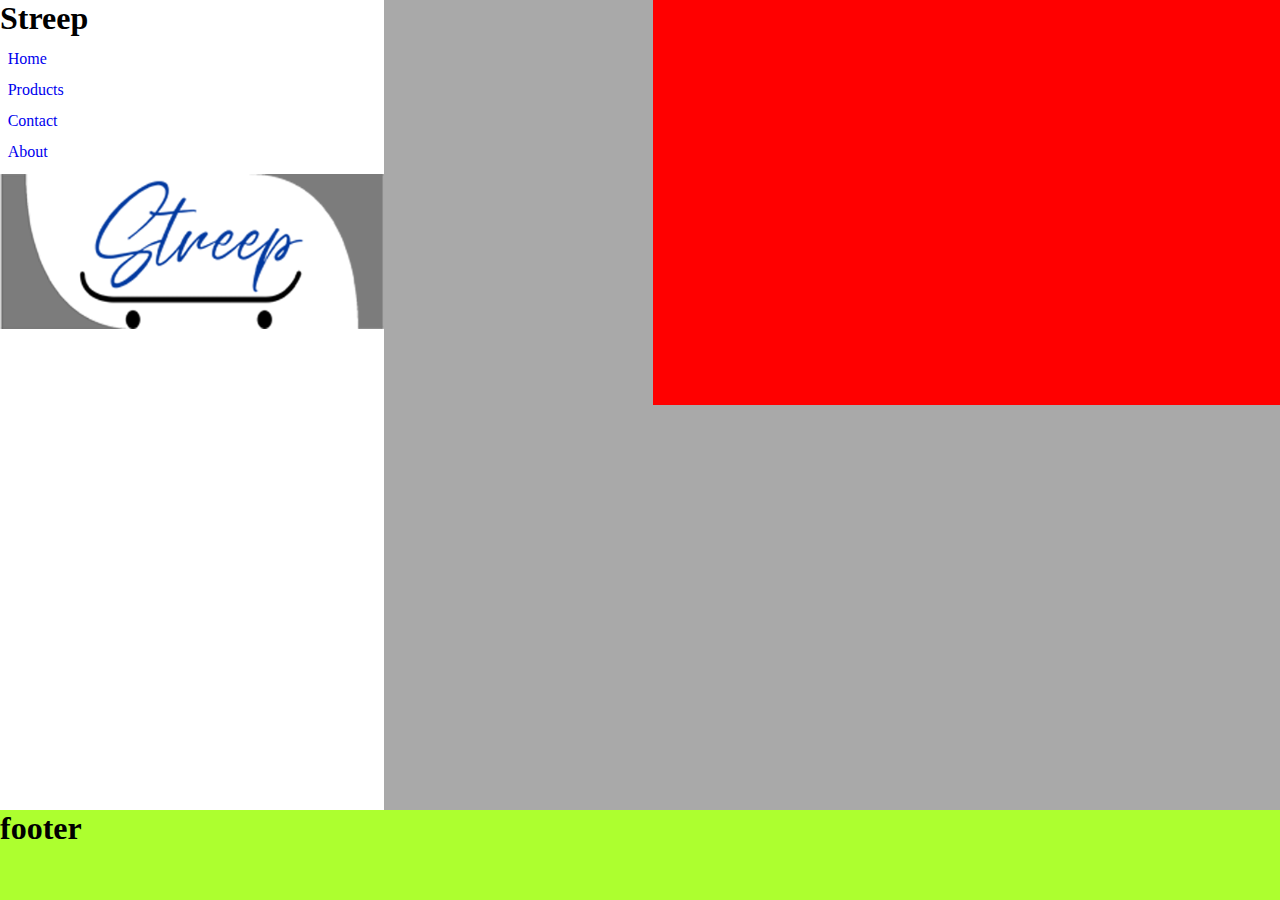
==== index.html @ b9d456fb "Logo now imported to different nav, causing it to be in a different box" ====
<!doctype html>
<head>
    <title>Streep Clothing Line</title>
    <link rel="stylesheet" href="styles.css">
</head>
    <body>
        <ul class="nav">
            <h1>Streep</h1>
            <li><a href="index.html">Home</a></li>
            <li><a href="index.html">Products</a></li>
            <li><a href="index.html">Contact</a></li>
            <li><a href="index.html">About</a></li>
            <img src="Logos/logo.png"> 
        </ul>
    <section>
         <div class='left'>
         </div>
        
         <div class='right'>
         </div>
        
        <div class='bottom'>
         </div>
        
        </section>
        <footer>
            <h1>footer</h1>
        </footer>
 </body>
---- styles.css ----
html {
    background-color: gold;
}

* {
    margin: 0px;
    padding: 0px;
    text-decoration: none;
    list-style: none;
}

body {
    display: flex;
    flex-wrap: wrap;
}


.nav {
    background-color: white;
    width: 30%;
    height: 90vh;
}

.nav li{
    margin: 13px 2%;
    width: 100%;
}

.nav img {
    width: 100%;
}

.left, .right, .bottom {
    min-height: 200px;
    background-color: darkgray;
}

.left{
    width: 30%;
}

.right {
    background-color: red;
    width: 70%;
}

.bottom {
    width: 100%;
}

section {
    width: 70%;
    height: 90vh;
    display: flex;
    flex-wrap: wrap;
    overflow: hidden;
}

footer {
    background-color: greenyellow;
    height: 10vh;
    width: 100vw;
}
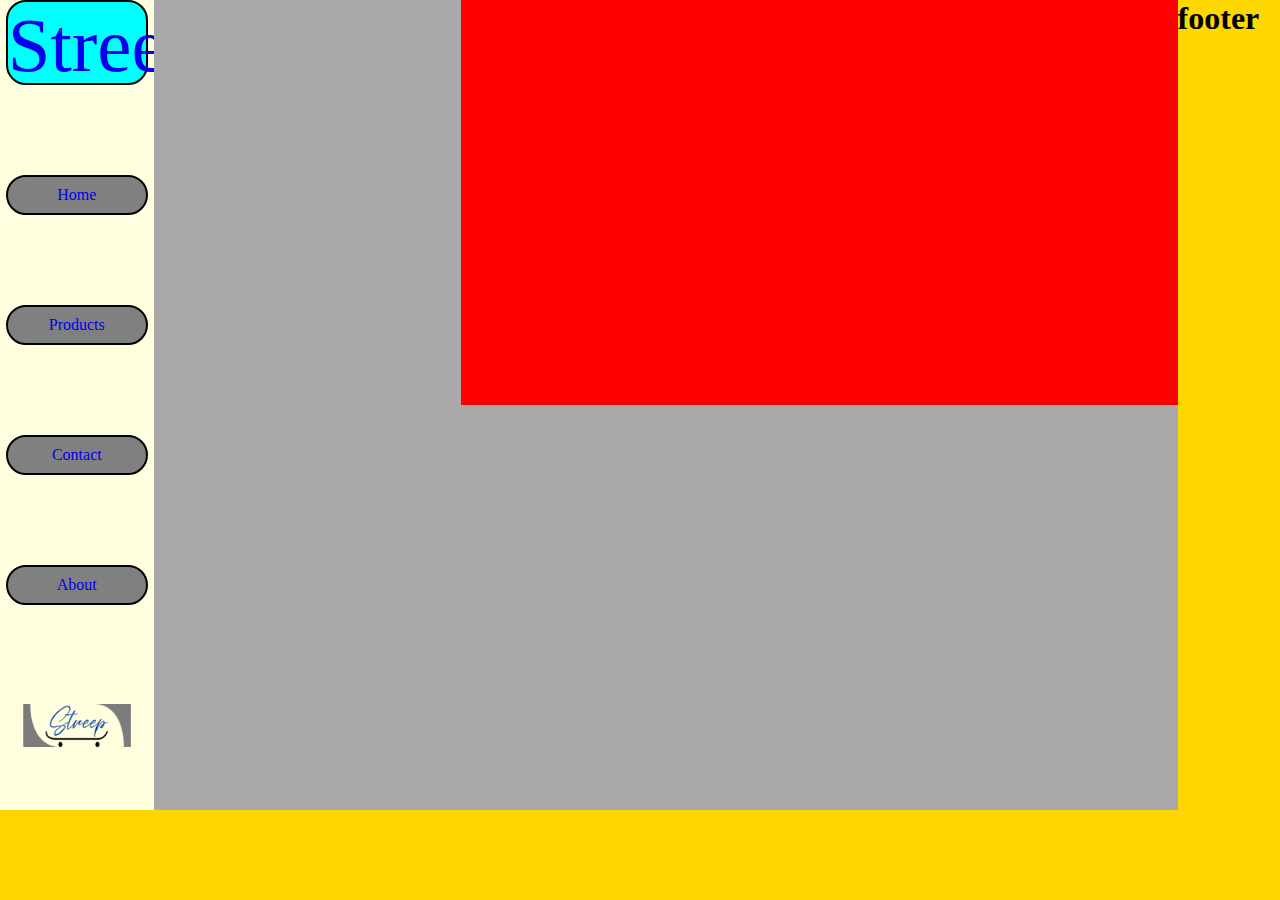
==== commit be34e0b0: "Colours/boarders added to words, different font sizes" ====
--- a/index.html
+++ b/index.html
@@ -1,36 +1,31 @@
 <!doctype html>
+
 <head>
     <title>Streep Clothing Line</title>
     <link rel="stylesheet" href="styles.css">
 </head>
-    <body>
-        <ul class="nav">
-            <h1>Streep</h1>
-            <li><a href="index.html">Home</a></li>
-            <li><a href="index.html">Products</a></li>
-            <li><a href="index.html">Contact</a></li>
-            <li><a href="index.html">About</a></li>
-            <img src="Logos/logo.png"> 
-        </ul>
+
+<body>
+    <ul class="nav">
+       <a class="title" href="index.html">Streep</a>
+        <li><a href="index.html">Home</a></li>
+        <li><a href="index.html">Products</a></li>
+        <li><a href="index.html">Contact</a></li>
+        <li><a href="index.html">About</a></li>
+        <img src="Logos/logo.png">
+    </ul>
     <section>
-         <div class='left'>
-         </div>
-        
-         <div class='right'>
-         </div>
-        
+        <div class='left'>
+        </div>
+
+        <div class='right'>
+        </div>
+
         <div class='bottom'>
-         </div>
-        
-        </section>
-        <footer>
-            <h1>footer</h1>
-        </footer>
- </body>
-    
-    
-    
-        
-        
-        
-        +        </div>
+
+    </section>
+    <footer>
+        <h1>footer</h1>
+    </footer>
+</body>
--- a/styles.css
+++ b/styles.css
@@ -9,25 +9,44 @@
     list-style: none;
 }
 
+
 body {
     display: flex;
     flex-wrap: wrap;
 }
 
-
 .nav {
-    background-color: white;
-    width: 30%;
+    background-color: lightyellow;
+    display: flex;
+    justify-content: flex-start;
+    flex-direction: column;
+    justify-content: space-between;
+    align-items: center;
+    width: 12%;
     height: 90vh;
 }
 
-.nav li{
-    margin: 13px 2%;
-    width: 100%;
+.nav h1 {
+    margin: 5vh 0px 1vh 0px;
 }
 
 .nav img {
-    width: 100%;
+    margin: 1vh 0px 7vh 0px;
+    width: 70%;
+}
+
+
+.nav li{
+    width: 90%;
+    padding: 1vh 0px;
+    text-align: center;
+    border: 2px solid black;
+    background-color: gray;
+    border-radius: 20px;
+}
+
+.nav li:hover {
+    background-color: red;
 }
 
 .left, .right, .bottom {
@@ -49,15 +68,20 @@
 }
 
 section {
-    width: 70%;
-    height: 90vh;
     display: flex;
     flex-wrap: wrap;
-    overflow: hidden;
+    width: 80%;
+}
+body img {
+    width: 10%;
 }
 
-footer {
-    background-color: greenyellow;
-    height: 10vh;
-    width: 100vw;
-}
+.title {
+    border: 2px solid black;
+    background-color: aqua;
+    border-radius: 20px;
+    height: 10%;
+    width: 90%;
+    font-size: 480%;
+    font-family: serif, Unforgotten
+}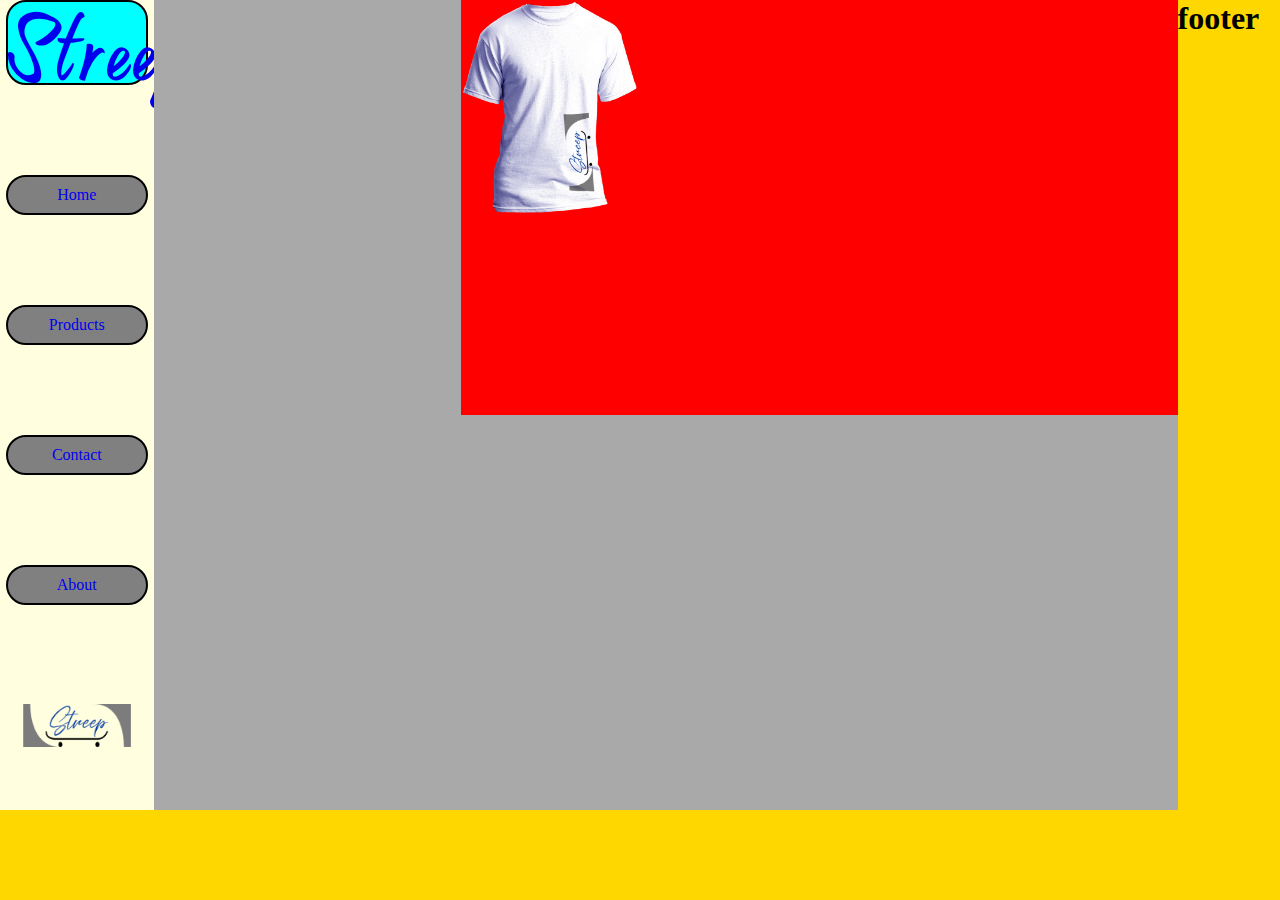
==== commit 11fcf797: "Imported images" ====
--- a/index.html
+++ b/index.html
@@ -19,6 +19,7 @@
         </div>
 
         <div class='right'>
+              <img src="Images/t-shirt%201.png">
         </div>
 
         <div class='bottom'>
--- a/styles.css
+++ b/styles.css
@@ -1,3 +1,8 @@
+@font-face {
+  font-family: fonty;
+  src: url(fonts/Unforgotten1.ttf);
+}
+
 html {
     background-color: gold;
 }
@@ -73,7 +78,7 @@
     width: 80%;
 }
 body img {
-    width: 10%;
+    width: 25%;
 }
 
 .title {
@@ -82,6 +87,6 @@
     border-radius: 20px;
     height: 10%;
     width: 90%;
-    font-size: 480%;
-    font-family: serif, Unforgotten
+    font-size: 650%;
+    font-family: fonty;
 }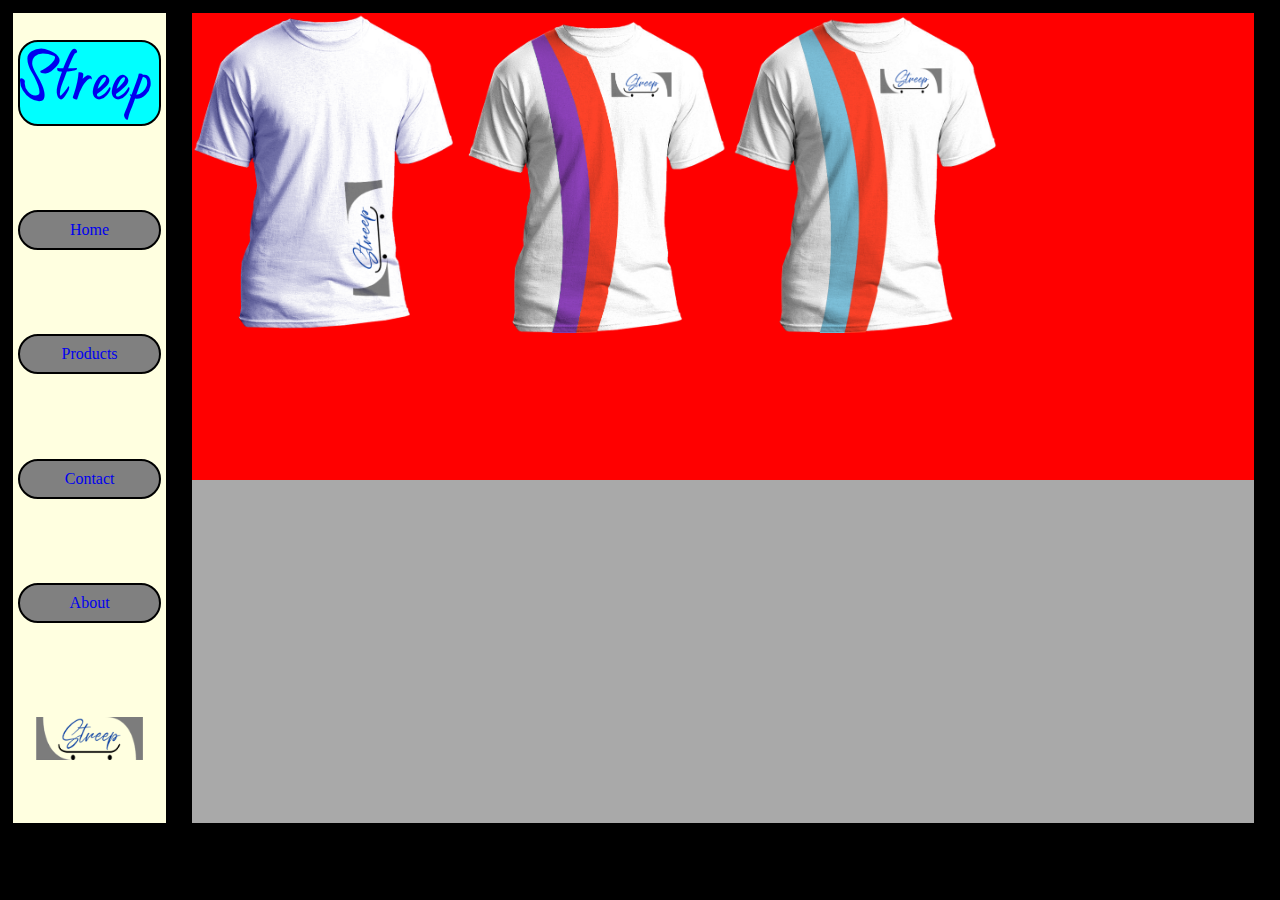
==== commit 2e4e0295: "Updated images, transparent, images on homepage layout looking like concept" ====
--- a/index.html
+++ b/index.html
@@ -15,12 +15,16 @@
         <img src="Logos/logo.png">
     </ul>
     <section>
+<!--
         <div class='left'>
         </div>
+-->
 
         <div class='right'>
               <img src="Images/t-shirt%201.png">
-        </div>
+              <img src="Images/t-shirt2.png">
+              <img src ="Images/t-shirt3.png">
+        </div>  
 
         <div class='bottom'>
         </div>
--- a/styles.css
+++ b/styles.css
@@ -4,7 +4,7 @@
 }
 
 html {
-    background-color: gold;
+    background-color: black;
 }
 
 * {
@@ -28,6 +28,7 @@
     justify-content: space-between;
     align-items: center;
     width: 12%;
+    margin: 1%;
     height: 90vh;
 }
 
@@ -59,13 +60,15 @@
     background-color: darkgray;
 }
 
+/*
 .left{
-    width: 30%;
+    width: 100%;
 }
+*/
 
 .right {
     background-color: red;
-    width: 70%;
+    width: 100%;
 }
 
 .bottom {
@@ -75,18 +78,20 @@
 section {
     display: flex;
     flex-wrap: wrap;
-    width: 80%;
+    width: 83%;
+    margin: 1% 2% 1% 1%;
 }
 body img {
     width: 25%;
 }
 
+
 .title {
     border: 2px solid black;
     background-color: aqua;
     border-radius: 20px;
-    height: 10%;
     width: 90%;
-    font-size: 650%;
+    font-size: 6vw;
     font-family: fonty;
+    margin-top: 3vh;
 }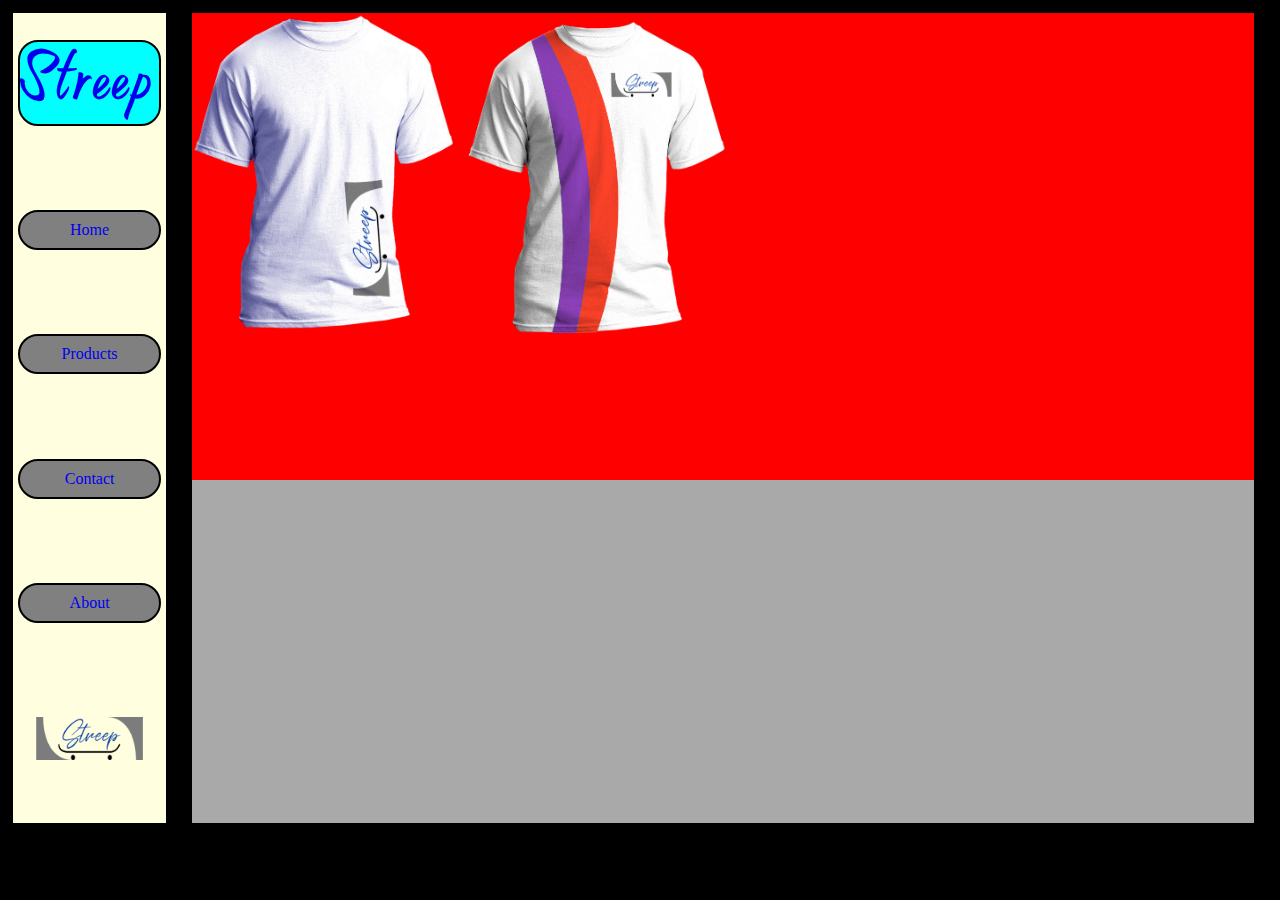
==== commit 3dc41d06: "More products made/added" ====
--- a/index.html
+++ b/index.html
@@ -23,7 +23,12 @@
         <div class='right'>
               <img src="Images/t-shirt%201.png">
               <img src="Images/t-shirt2.png">
+<!--
               <img src ="Images/t-shirt3.png">
+              <img src ="Images/t-shirt4.png">
+              <img src ="Images/t-shirt5.png">
+              <img src ="Images/t-shirt6.png">
+-->
         </div>  
 
         <div class='bottom'>
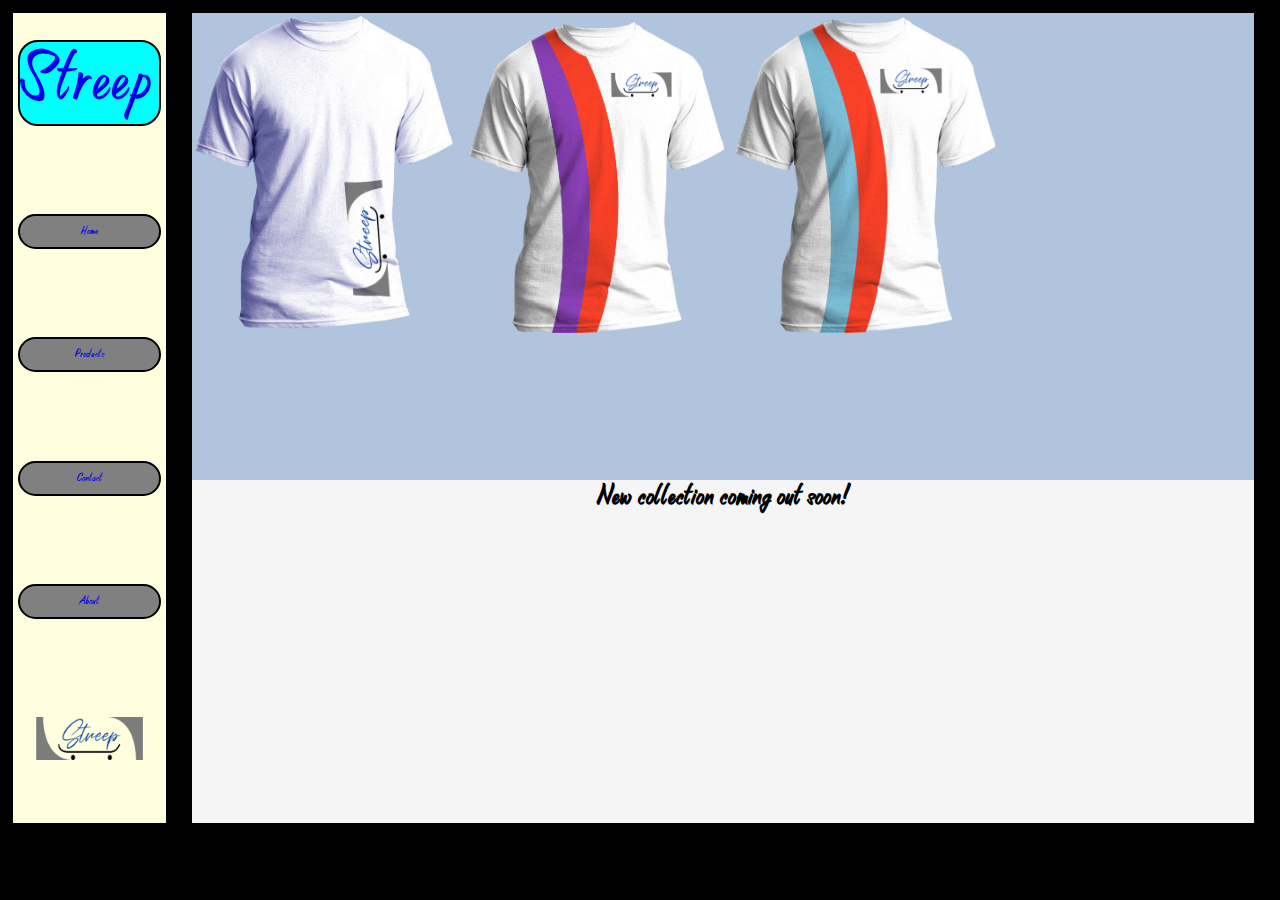
==== commit 793ea244: "Another product added. Colours/ fonts changed" ====
--- a/index.html
+++ b/index.html
@@ -23,8 +23,8 @@
         <div class='right'>
               <img src="Images/t-shirt%201.png">
               <img src="Images/t-shirt2.png">
+              <img src ="Images/t-shirt3.png">
 <!--
-              <img src ="Images/t-shirt3.png">
               <img src ="Images/t-shirt4.png">
               <img src ="Images/t-shirt5.png">
               <img src ="Images/t-shirt6.png">
@@ -32,6 +32,7 @@
         </div>  
 
         <div class='bottom'>
+            <h1>New collection coming out soon!</h1>
         </div>
 
     </section>
--- a/styles.css
+++ b/styles.css
@@ -30,6 +30,9 @@
     width: 12%;
     margin: 1%;
     height: 90vh;
+    font-family: fonty;
+    font-size: 1vw;
+
 }
 
 .nav h1 {
@@ -52,7 +55,7 @@
 }
 
 .nav li:hover {
-    background-color: red;
+    background-color: aqua;
 }
 
 .left, .right, .bottom {
@@ -67,12 +70,14 @@
 */
 
 .right {
-    background-color: red;
+    background-color: lightsteelblue;
     width: 100%;
 }
 
 .bottom {
     width: 100%;
+    background-color: whitesmoke;
+
 }
 
 section {
@@ -94,4 +99,9 @@
     font-size: 6vw;
     font-family: fonty;
     margin-top: 3vh;
+}
+
+h1 {
+    font-family: fonty;
+    text-align: center;
 }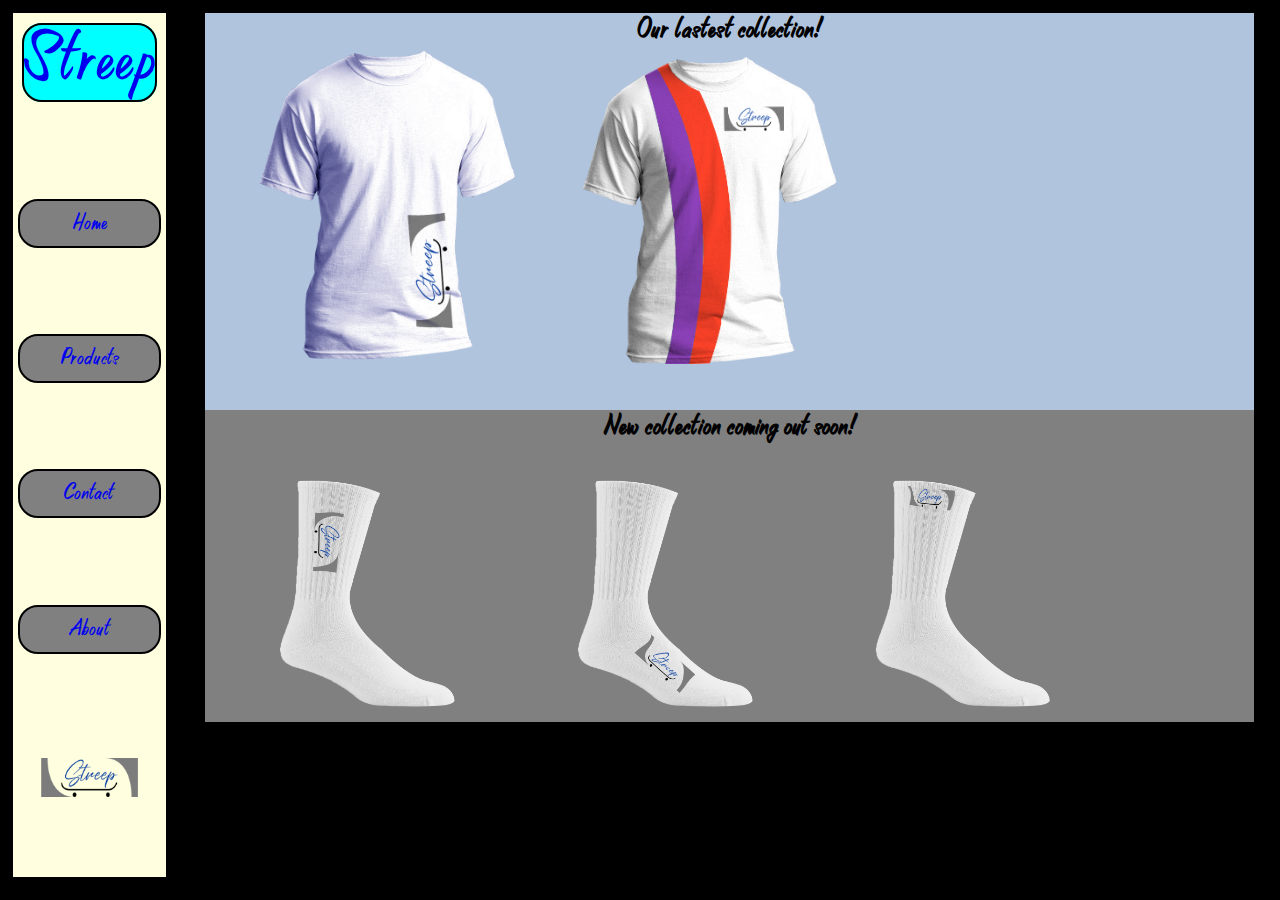
==== commit cbc5443c: "Completed code for website" ====
--- a/index.html
+++ b/index.html
@@ -1,42 +1,59 @@
 <!doctype html>
 
 <head>
+    <meta charset="UTF-8">
     <title>Streep Clothing Line</title>
     <link rel="stylesheet" href="styles.css">
 </head>
 
 <body>
     <ul class="nav">
-       <a class="title" href="index.html">Streep</a>
+        <li class="bgLess">
+            <a class="title" href="index.html">Streep</a>
+        </li>
+
         <li><a href="index.html">Home</a></li>
-        <li><a href="index.html">Products</a></li>
-        <li><a href="index.html">Contact</a></li>
-        <li><a href="index.html">About</a></li>
-        <img src="Logos/logo.png">
+        <li><a href="products.html">Products</a></li>
+        <li><a href="contact.html">Contact</a></li>
+        <li><a href="about.html">About</a></li>
+        <li class="bgLess">
+            <img alt="stuff" src="Logos/logo.png">
+        </li>
+
     </ul>
     <section>
-<!--
+        <!--
         <div class='left'>
         </div>
 -->
 
         <div class='right'>
-              <img src="Images/t-shirt%201.png">
-              <img src="Images/t-shirt2.png">
+            <h1>Our lastest collection!</h1>
+            <img alt="stuff" src="Images/t-shirt%201.png">
+            <img alt="stuff" src="Images/t-shirt2.png">
+            <!--
               <img src ="Images/t-shirt3.png">
-<!--
               <img src ="Images/t-shirt4.png">
               <img src ="Images/t-shirt5.png">
               <img src ="Images/t-shirt6.png">
+              <img src ="Images/socks1.png">
+              <img src ="Images/socks2.png">
+              <img src ="Images/socks3.png">
+
 -->
-        </div>  
+        </div>
 
         <div class='bottom'>
             <h1>New collection coming out soon!</h1>
+            <img alt="stuff" src="Images/socks1.png">
+            <img alt="stuff" src="Images/socks2.png">
+            <img alt="stuff" src="Images/socks3.png">
         </div>
 
     </section>
+    <!--
     <footer>
         <h1>footer</h1>
     </footer>
+-->
 </body>
--- a/styles.css
+++ b/styles.css
@@ -22,6 +22,7 @@
 
 .nav {
     background-color: lightyellow;
+    position: fixed;
     display: flex;
     justify-content: flex-start;
     flex-direction: column;
@@ -29,9 +30,9 @@
     align-items: center;
     width: 12%;
     margin: 1%;
-    height: 90vh;
+    height: 96vh;
     font-family: fonty;
-    font-size: 1vw;
+    font-size: 2vw;
 
 }
 
@@ -59,7 +60,7 @@
 }
 
 .left, .right, .bottom {
-    min-height: 200px;
+    min-height: 96;
     background-color: darkgray;
 }
 
@@ -76,15 +77,14 @@
 
 .bottom {
     width: 100%;
-    background-color: whitesmoke;
-
+    background-color: gray;
 }
 
 section {
     display: flex;
     flex-wrap: wrap;
     width: 83%;
-    margin: 1% 2% 1% 1%;
+    margin: 1% 2% 1% 16%;
 }
 body img {
     width: 25%;
@@ -104,4 +104,81 @@
 h1 {
     font-family: fonty;
     text-align: center;
+}
+
+.right img {
+   margin-left: 5%; 
+   margin-bottom: 4%;
+    
+}
+
+.bottom img {
+   margin-left: 3%; 
+   margin-bottom: 1%
+}
+.right img:hover {
+    background-color: gainsboro;
+}
+
+.bottom img:hover {
+    background-color: gray;
+}
+
+h3 {
+     font-family: fonty;
+    text-align: left;
+    font-size: 7vh;
+    color: black
+}
+
+h4 {
+     font-family: fonty;
+    text-align: left;
+    font-size: 20vh;
+}
+
+
+
+.products {
+    display: flex;
+    flex-direction: row;
+    flex-wrap: wrap;
+}
+
+.products li {
+    width: 45%;
+    margin: 2vh 2%;
+}
+
+.products li img {
+    width: 60%;
+}
+
+
+h5 {
+    font-size: 3vh;
+    text-align: center;
+    font-family: fonty;
+}
+
+h6 {
+   font-size: 3vh;
+    text-align: left;
+    font-family: fonty; 
+}
+
+.seven {
+   font-size: 7vh;
+    text-align: left;
+    font-family: fonty; 
+}
+
+.nav .bgLess {
+    background-color: lightYellow;
+    border: none;
+    
+}
+
+.nav .bgLess:hover {
+    background-color: lightyellow;
 }